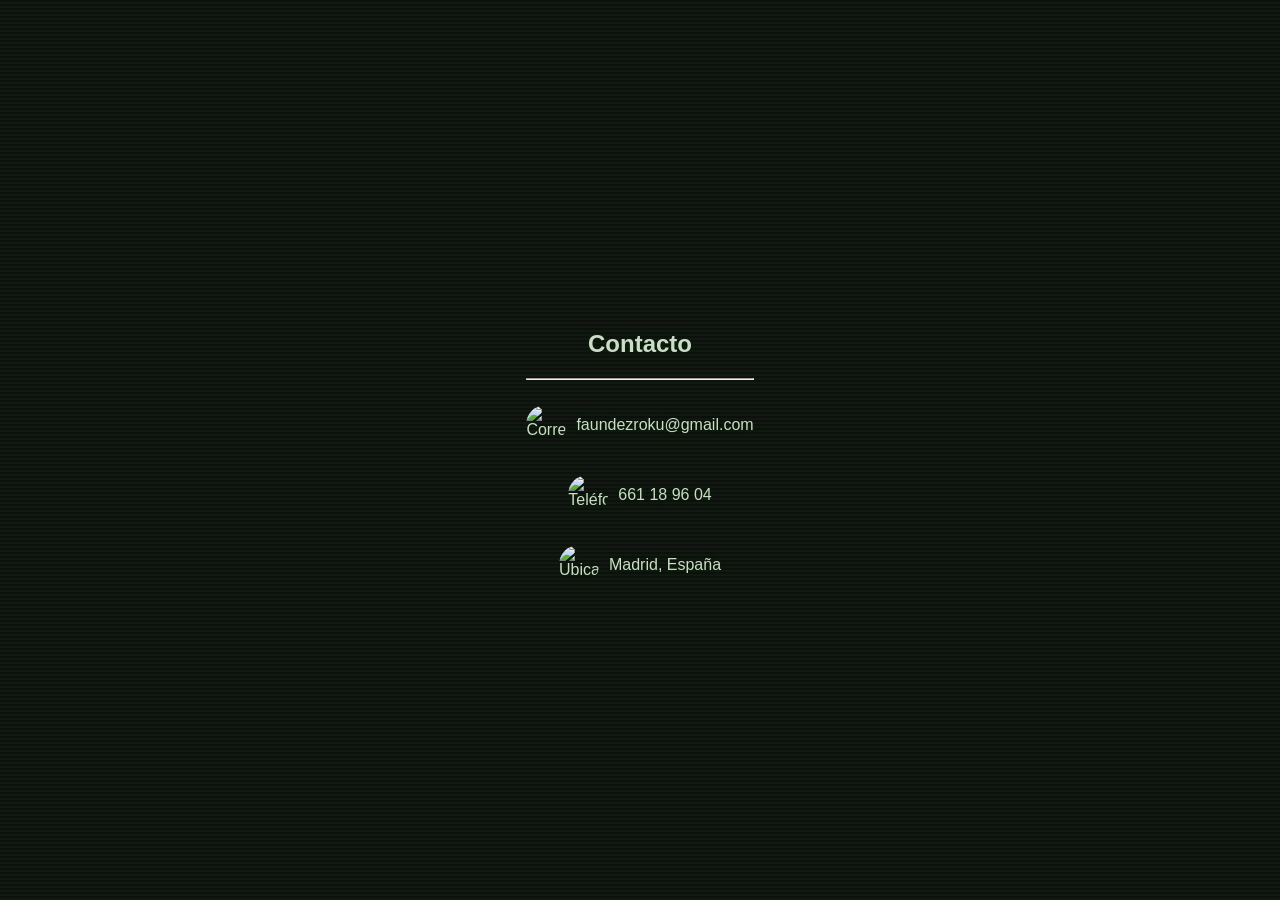
==== contacto.html @ f070b9c9 "Agregando ficheros principales" ====
<!DOCTYPE html>
<html lang="en">

<head>
  <meta charset="UTF-8" />
  <meta name="viewport" content="width=device-width, initial-scale=1.0" />
  <title>Contacto</title>

  <style>
    body {
      margin: 0;
      padding: 0;
      background: #0f0f0f;
      color: #ccdbca;
      font-family: 'Orbitron', sans-serif;
      display: flex;
      justify-content: center;
      align-items: center;
      min-height: 100vh;
      text-shadow: 0 0 5px #082503;

      background-image: repeating-linear-gradient(
                0deg,
                rgba(0, 255, 0, 0.05),
                rgba(0, 255, 0, 0.05) 2px,
                transparent 2px,
                transparent 4px
            );

    }

    #contacto {
      text-align: center;
    }

    .zonaContactame {
      display: flex;
      flex-direction: column;
      gap: 20px;
      align-items: center;
      margin-top: 20px;
    }

    .zonaContactame div {
      display: flex;
      align-items: center;
      gap: 10px;
    }

    .zonaContactame img {
      width: 40px;
      height: 40px;
    }

    img.logoImg {
      border-radius: 10ch;
    }
  </style>
</head>

<body>

  <article id="contacto">
    <h1>Contacto</h1>
    <hr />
    <footer class="zonaContactame">
      <div>
        <img src="images/iconoCorreo.png" alt="Correo" class="logoImg" />
        <p>faundezroku@gmail.com</p>
      </div>
      <div>
        <img src="images/iconoTelefono.png" alt="Teléfono" class="logoImg"/>
        <p>661 18 96 04</p>
      </div>
      <div>
        <img src="images/iconoUbicacion.png" alt="Ubicación" class="logoImg"/>
        <p>Madrid, España</p>
      </div>
    </footer>
  </article>

</body>

</html>
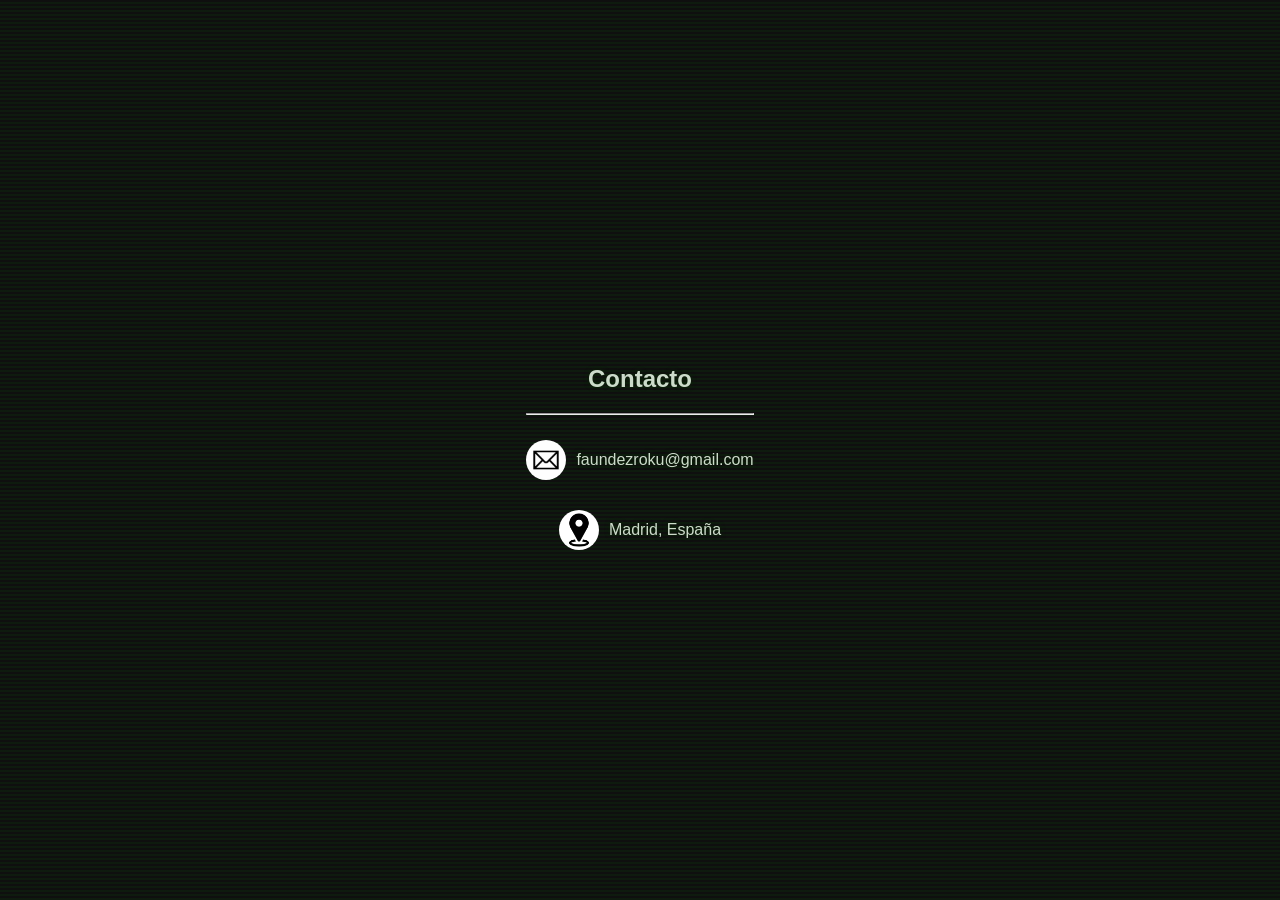
==== commit b7566655: "Agregando cambios en rama" ====
--- a/contacto.html
+++ b/contacto.html
@@ -59,7 +59,10 @@
 </head>
 
 <body>
-
+  
+  <!--con navegador por pantallas?-->
+  <header></header>
+  
   <article id="contacto">
     <h1>Contacto</h1>
     <hr />
@@ -68,10 +71,7 @@
         <img src="images/iconoCorreo.png" alt="Correo" class="logoImg" />
         <p>faundezroku@gmail.com</p>
       </div>
-      <div>
-        <img src="images/iconoTelefono.png" alt="Teléfono" class="logoImg"/>
-        <p>661 18 96 04</p>
-      </div>
+
       <div>
         <img src="images/iconoUbicacion.png" alt="Ubicación" class="logoImg"/>
         <p>Madrid, España</p>
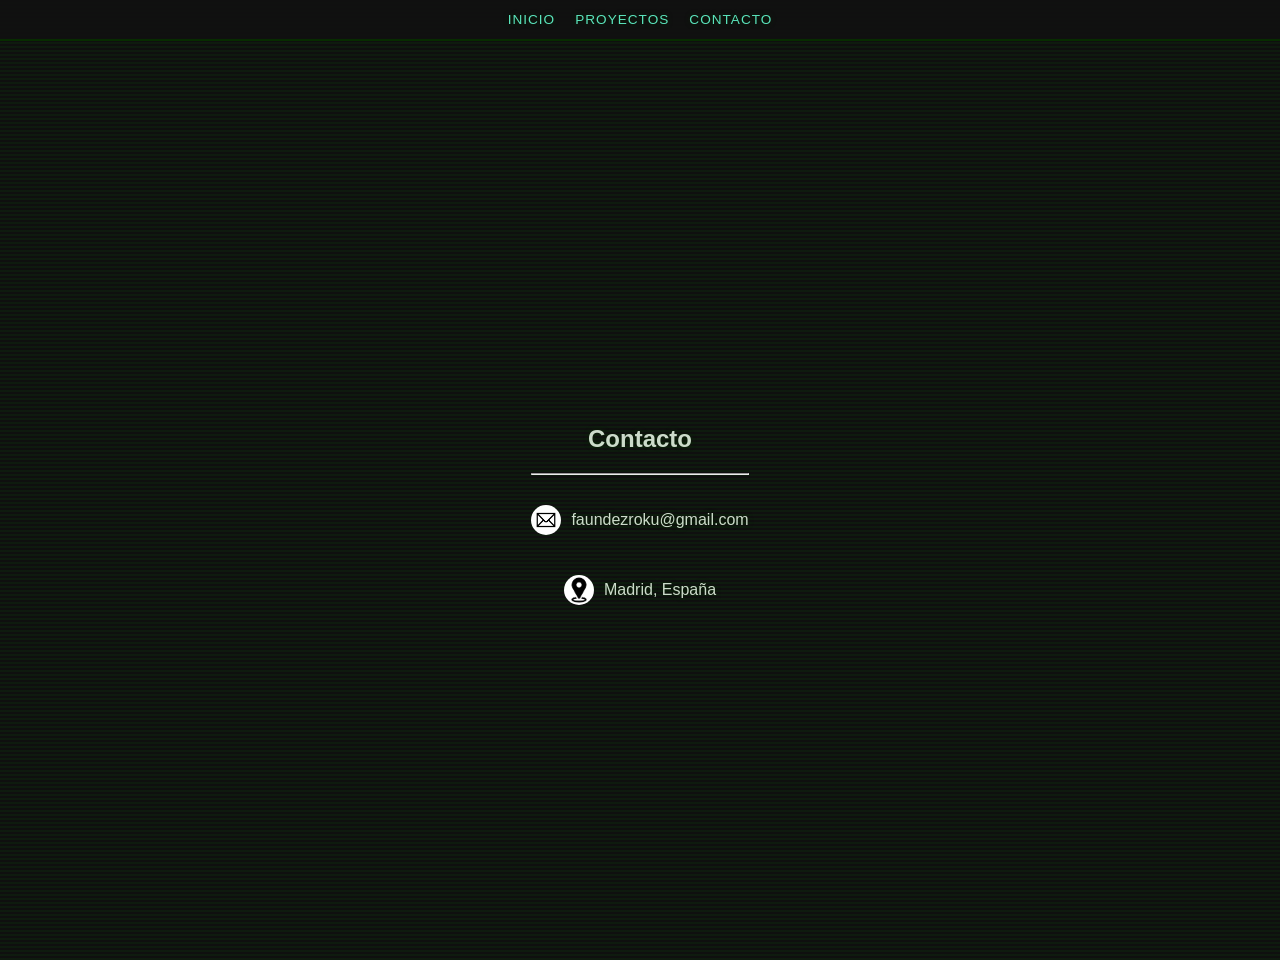
==== commit 5f52228b: "todos ficheros - Agregando header para navegacion interna, y mejorando index(Js)" ====
--- a/contacto.html
+++ b/contacto.html
@@ -19,15 +19,49 @@
       min-height: 100vh;
       text-shadow: 0 0 5px #082503;
 
-      background-image: repeating-linear-gradient(
-                0deg,
-                rgba(0, 255, 0, 0.05),
-                rgba(0, 255, 0, 0.05) 2px,
-                transparent 2px,
-                transparent 4px
-            );
+      background-image: repeating-linear-gradient(0deg,
+          rgba(0, 255, 0, 0.05),
+          rgba(0, 255, 0, 0.05) 2px,
+          transparent 2px,
+          transparent 4px);
+      padding-top: 60px;
+    }
 
+
+    .barraNavegacion {
+      position: fixed;
+      top: 0;
+      left: 0;
+      width: 100%;
+      background-color: rgba(17, 17, 17, 0.95);
+      border-bottom: 2px solid #072c00;
+      padding: 12px 0;
+      display: flex;
+      justify-content: center;
+      align-items: center;
+      z-index: 1000;
+      box-sizing: border-box;
     }
+
+    .barraNavegacion nav {
+      display: flex;
+      gap: 20px;
+    }
+
+    .barraNavegacion a {
+      color: #5ae3bc;
+      text-decoration: none;
+      font-size: 0.85rem;
+      text-transform: uppercase;
+      letter-spacing: 1px;
+      transition: color 0.3s;
+    }
+
+    .barraNavegacion a:hover {
+      color: #82d2be;
+      text-shadow: 0 0 5px #5ae3bc;
+    }
+
 
     #contacto {
       text-align: center;
@@ -48,37 +82,44 @@
     }
 
     .zonaContactame img {
-      width: 40px;
-      height: 40px;
+      width: 30px;
+      height: 30px;
     }
 
     img.logoImg {
-      border-radius: 10ch;
+      border-radius: 15ch;
     }
   </style>
 </head>
 
 <body>
-  
-  <!--con navegador por pantallas?-->
-  <header></header>
-  
+
+  <header class="barraNavegacion">
+    <nav>
+      <a href="index.html">Inicio</a>
+      <a href="porfolio.html">Proyectos</a>
+      <a href="contacto.html">Contacto</a>
+    </nav>
+  </header>
+
   <article id="contacto">
     <h1>Contacto</h1>
     <hr />
-    <footer class="zonaContactame">
+    <section class="zonaContactame">
       <div>
         <img src="images/iconoCorreo.png" alt="Correo" class="logoImg" />
         <p>faundezroku@gmail.com</p>
       </div>
 
       <div>
-        <img src="images/iconoUbicacion.png" alt="Ubicación" class="logoImg"/>
+        <img src="images/iconoUbicacion.png" alt="Ubicación" class="logoImg" />
         <p>Madrid, España</p>
       </div>
-    </footer>
+    </section>
   </article>
+
+  <footer></footer>
 
 </body>
 
-</html>
+</html>
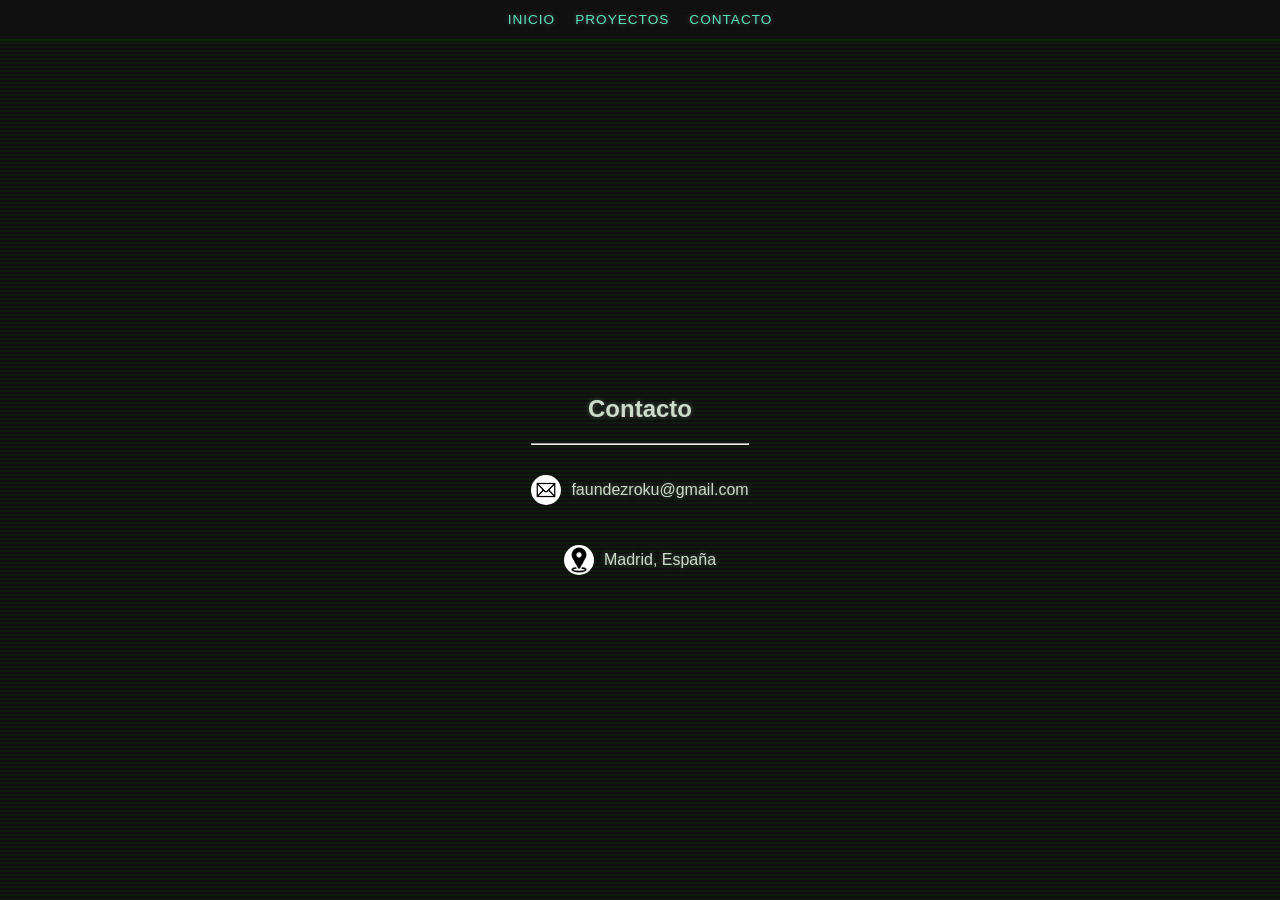
==== commit 877c5027: "CSS- Nueva arquitectura css, agregando cambios en los ficheros" ====
--- a/contacto.html
+++ b/contacto.html
@@ -1,72 +1,17 @@
 <!DOCTYPE html>
-<html lang="en">
+<html lang="es">
 
 <head>
   <meta charset="UTF-8" />
   <meta name="viewport" content="width=device-width, initial-scale=1.0" />
   <title>Contacto</title>
-
+  
+  <link rel="stylesheet" href="css/styles.css" />
+  
   <style>
-    body {
-      margin: 0;
-      padding: 0;
-      background: #0f0f0f;
-      color: #ccdbca;
-      font-family: 'Orbitron', sans-serif;
-      display: flex;
-      justify-content: center;
-      align-items: center;
-      min-height: 100vh;
-      text-shadow: 0 0 5px #082503;
-
-      background-image: repeating-linear-gradient(0deg,
-          rgba(0, 255, 0, 0.05),
-          rgba(0, 255, 0, 0.05) 2px,
-          transparent 2px,
-          transparent 4px);
-      padding-top: 60px;
-    }
-
-
-    .barraNavegacion {
-      position: fixed;
-      top: 0;
-      left: 0;
-      width: 100%;
-      background-color: rgba(17, 17, 17, 0.95);
-      border-bottom: 2px solid #072c00;
-      padding: 12px 0;
-      display: flex;
-      justify-content: center;
-      align-items: center;
-      z-index: 1000;
-      box-sizing: border-box;
-    }
-
-    .barraNavegacion nav {
-      display: flex;
-      gap: 20px;
-    }
-
-    .barraNavegacion a {
-      color: #5ae3bc;
-      text-decoration: none;
-      font-size: 0.85rem;
-      text-transform: uppercase;
-      letter-spacing: 1px;
-      transition: color 0.3s;
-    }
-
-    .barraNavegacion a:hover {
-      color: #82d2be;
-      text-shadow: 0 0 5px #5ae3bc;
-    }
-
-
     #contacto {
       text-align: center;
     }
-
     .zonaContactame {
       display: flex;
       flex-direction: column;
@@ -74,18 +19,15 @@
       align-items: center;
       margin-top: 20px;
     }
-
     .zonaContactame div {
       display: flex;
       align-items: center;
       gap: 10px;
     }
-
     .zonaContactame img {
       width: 30px;
       height: 30px;
     }
-
     img.logoImg {
       border-radius: 15ch;
     }
--- a/css/styles.css
+++ b/css/styles.css
@@ -0,0 +1,86 @@
+:root {
+    --bg-color: #0f0f0f;
+    --bg-alt: #150015;
+    --container-bg: #111;
+    --text-color: #ccdbca;
+    --accent-green: #5ae3bc;
+    --accent-hover: #82d2be;
+    --border-green: #072c00;
+    --font-main: 'Orbitron', sans-serif;
+}
+
+body {
+    margin: 0;
+    padding: 0;
+    background: var(--bg-color);
+    color: var(--text-color);
+    font-family: var(--font-main);
+    display: flex;
+    justify-content: center;
+    align-items: center;
+    min-height: 100vh;
+    text-shadow: 0 0 5px #505050;
+    background-image: repeating-linear-gradient(
+        0deg,
+        rgba(0, 255, 0, 0.05),
+        rgba(0, 255, 0, 0.05) 2px,
+        transparent 2px,
+        transparent 4px
+    );
+    background-attachment: fixed;
+    padding-top: 60px;
+    box-sizing: border-box;
+}
+
+.barraNavegacion {
+    position: fixed;
+    top: 0;
+    left: 0;
+    width: 100%;
+    background-color: rgba(17, 17, 17, 0.95);
+    border-bottom: 2px solid var(--border-green);
+    padding: 12px 0;
+    display: flex;
+    justify-content: center;
+    align-items: center;
+    z-index: 1000;
+    box-sizing: border-box;
+}
+
+.barraNavegacion nav {
+    display: flex;
+    gap: 20px;
+}
+
+.barraNavegacion a {
+    color: var(--accent-green);
+    text-decoration: none;
+    font-size: 0.85rem;
+    text-transform: uppercase;
+    letter-spacing: 1px;
+    transition: color 0.3s;
+}
+
+.barraNavegacion a:hover {
+    color: var(--accent-hover);
+    text-shadow: 0 0 5px var(--accent-green);
+}
+
+.contenedorPrincipal {
+    background: var(--container-bg);
+    border: 4px solid var(--border-green);
+    padding: 30px;
+    max-width: 800px;
+    width: 90%;
+    box-sizing: border-box;
+    display: flex;
+    flex-direction: column;
+    align-items: center;
+}
+
+footer {
+    text-align: center;
+    font-size: 0.6rem;
+    margin-top: 40px;
+    color: #888;
+}
